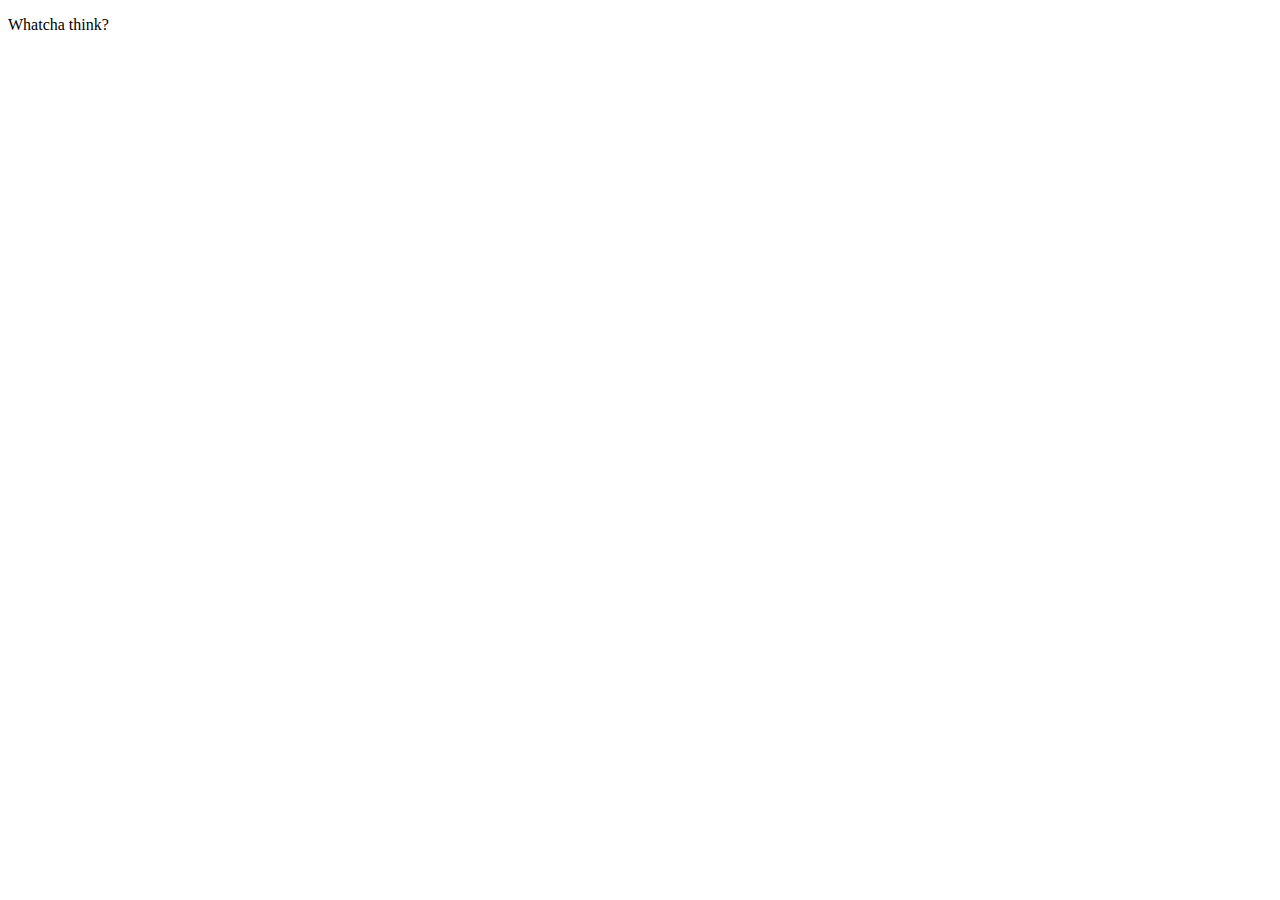
==== helloJavaScript/index.html @ 715878aa "update index.html" ====
<!DOCTYPE html>
<html>

<head>
  <meta charset="UTF-8">
  <meta name="viewport" content="width=device-width, initial-scale=1">
<script type="text/javascript" src="http://code.jquery.com/jquery-latest.js"></script>

  <title>Hello World Test</title>
</head>

<body>
  <script src="localhost:6700/helloJavaScript/hello.js"></script>
  <p>Whatcha think?</p>
</body>

</html>
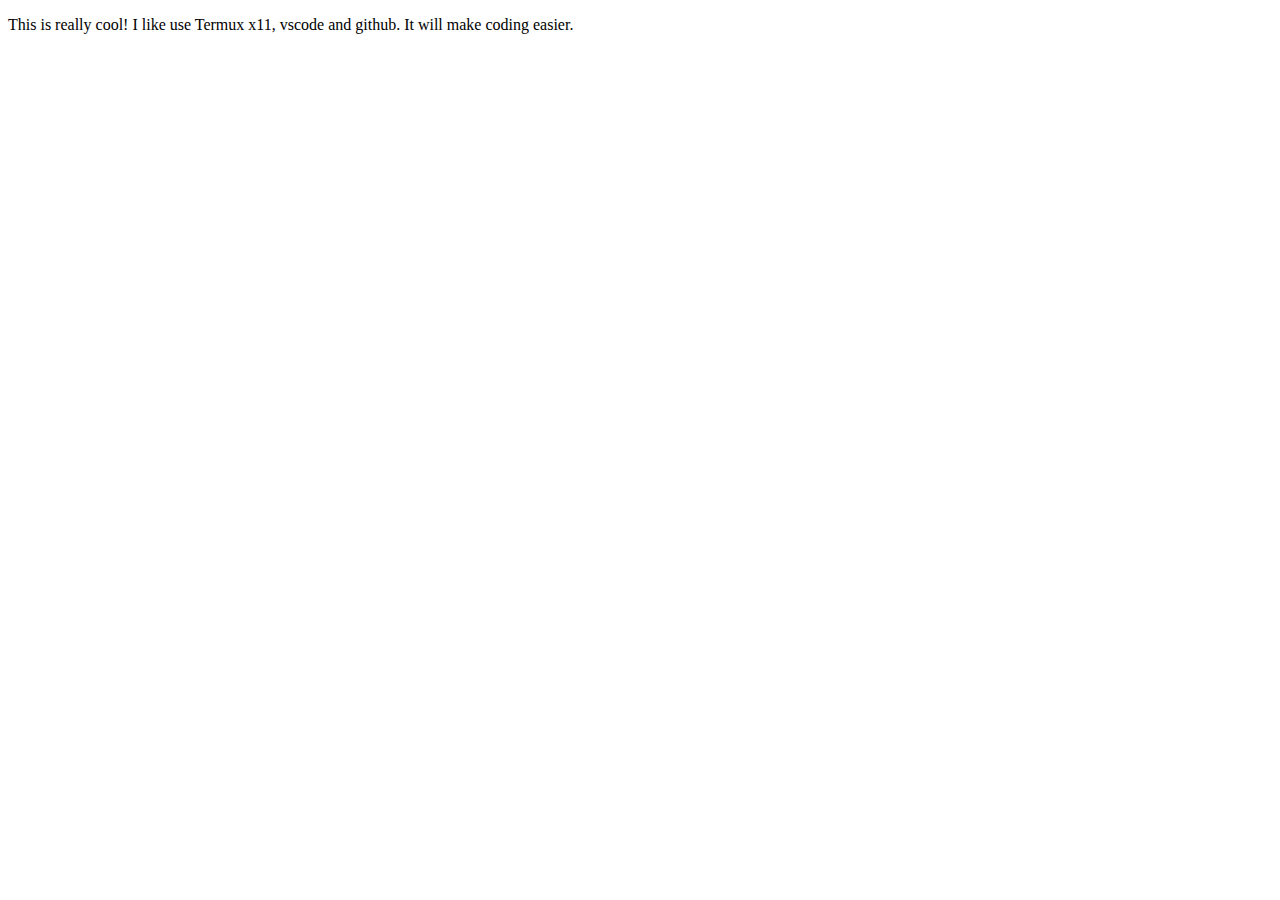
==== commit 741c64a9: "" ====
--- a/helloJavaScript/index.html
+++ b/helloJavaScript/index.html
@@ -1,17 +1,13 @@
 <!DOCTYPE html>
-<html>
-
+<html lang="en">
 <head>
-  <meta charset="UTF-8">
-  <meta name="viewport" content="width=device-width, initial-scale=1">
-<script type="text/javascript" src="http://code.jquery.com/jquery-latest.js"></script>
-
-  <title>Hello World Test</title>
+    <meta charset="UTF-8">
+    <meta name="viewport" content="width=device-width, initial-scale=1.0">
+    <title>Testing VS Code and GitHub in Termux x11</title>
 </head>
-
 <body>
-  <script src="localhost:6700/helloJavaScript/hello.js"></script>
-  <p>Whatcha think?</p>
+    <p>This is really cool!  I like use Termux x11, vscode and github.
+        It will make coding easier.
+    </p>
 </body>
-
-</html>
+</html>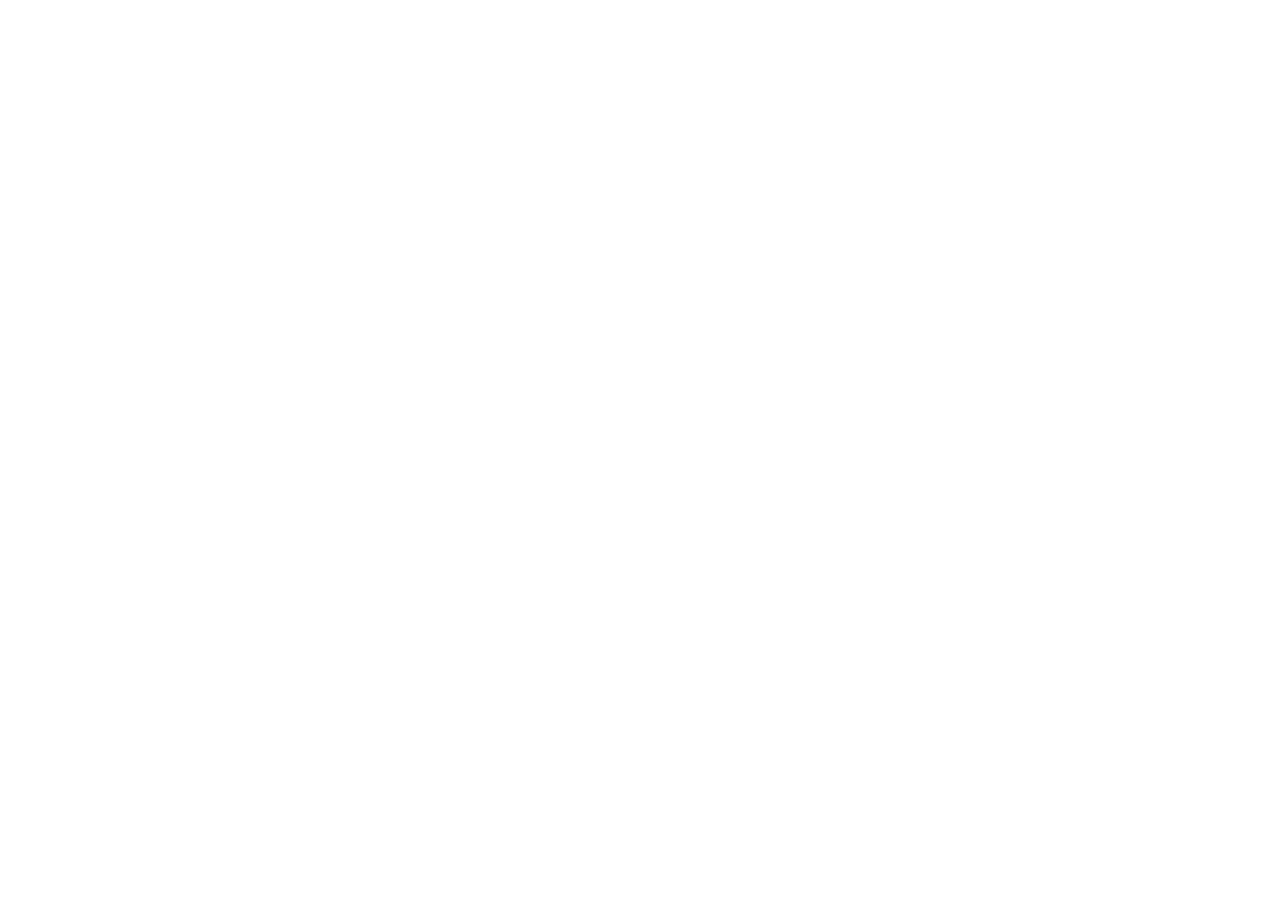
==== commit b65ad5d6: "" ====
--- a/helloJavaScript/index.html
+++ b/helloJavaScript/index.html
@@ -3,11 +3,9 @@
 <head>
     <meta charset="UTF-8">
     <meta name="viewport" content="width=device-width, initial-scale=1.0">
-    <title>Testing VS Code and GitHub in Termux x11</title>
+    <title>Testing GitHub Codespace with VS Code in Termux x11/title>
 </head>
 <body>
-    <p>This is really cool!  I like use Termux x11, vscode and github.
-        It will make coding easier.
-    </p>
+    <script src="hello.js"><p>Did the script run></p></script>
 </body>
 </html>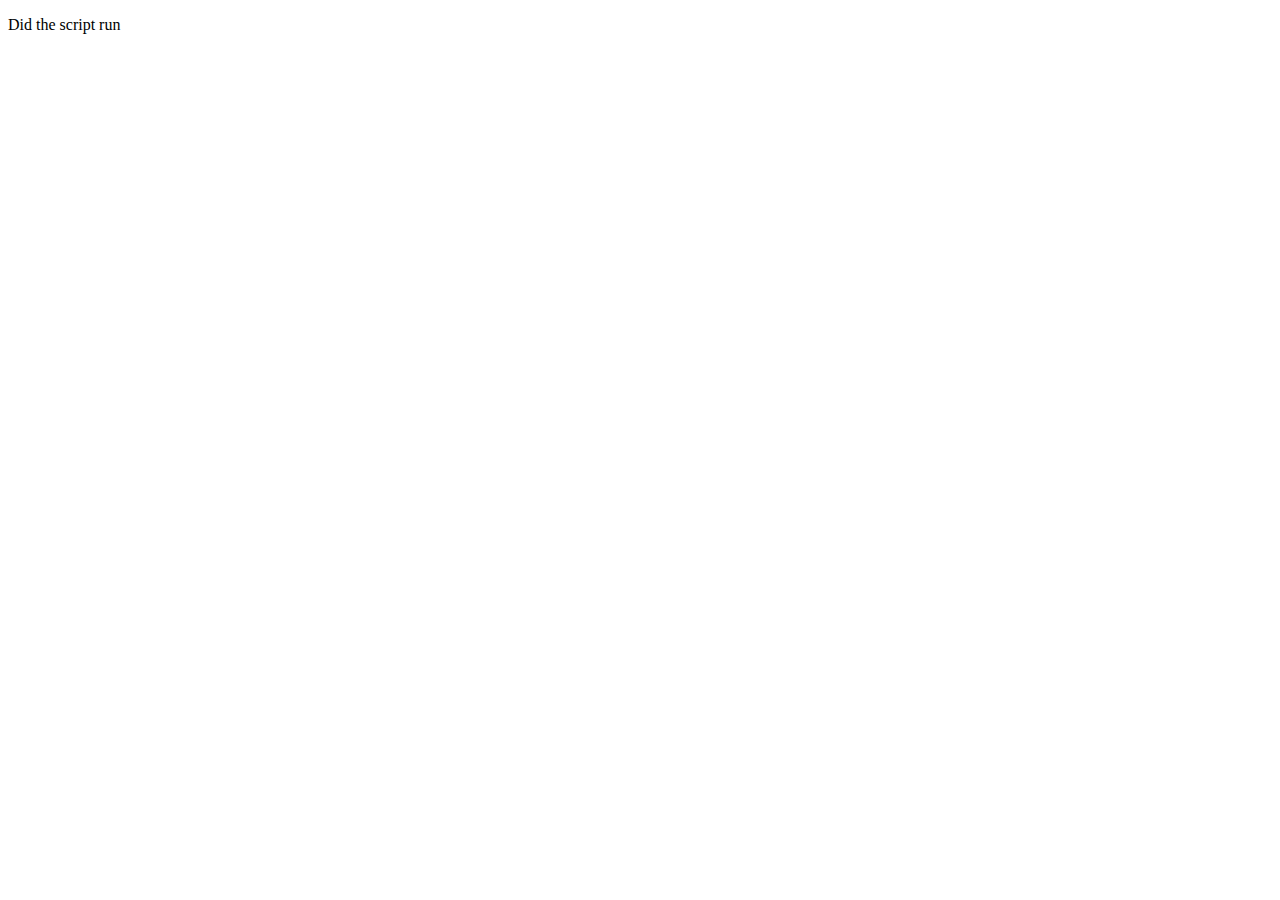
==== commit 39d21e20: "" ====
--- a/helloJavaScript/index.html
+++ b/helloJavaScript/index.html
@@ -3,9 +3,10 @@
 <head>
     <meta charset="UTF-8">
     <meta name="viewport" content="width=device-width, initial-scale=1.0">
-    <title>Testing GitHub Codespace with VS Code in Termux x11/title>
+    <title>Testing GitHub Codespace with VS Code in Termux x11</title>
 </head>
 <body>
-    <script src="hello.js"><p>Did the script run></p></script>
+    <script src="hello.js"></script>
+    <p>Did the script run</p>
 </body>
 </html>